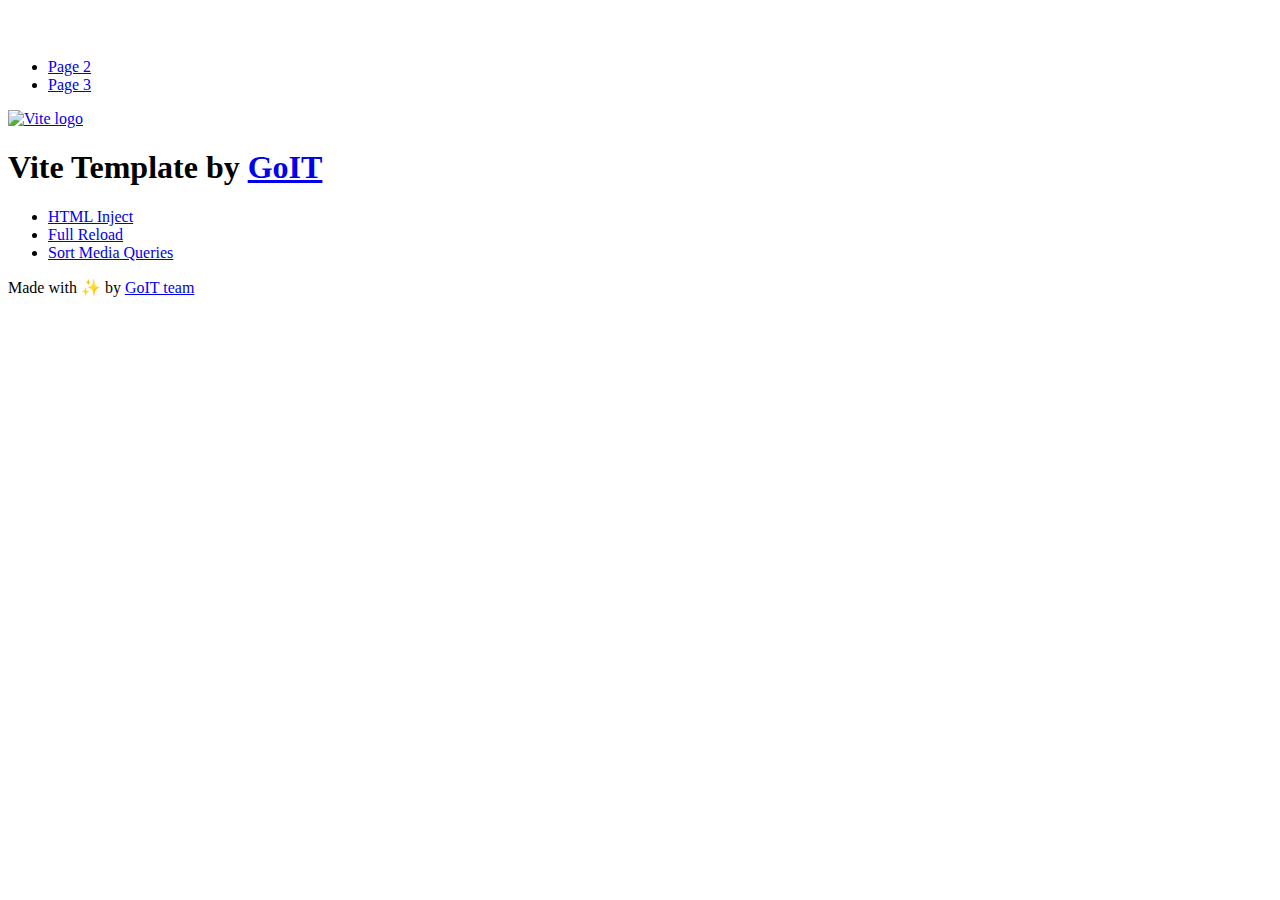
==== index.html @ 1739649c "Deploying to gh-pages from @ Zadolbalonabiratusername/goit-js-hw-09@ddff30728763e51a3ae3ba63837c145e" ====
<!DOCTYPE html>
<html lang="en">
  <head>
    <meta charset="UTF-8" />
    <link rel="icon" type="image/svg+xml" href="/vanilla-app-template/favicon.svg" />
    <meta name="viewport" content="width=device-width, initial-scale=1.0" />
    <title>Vanilla App Template</title>
    <script type="module" crossorigin src="/vanilla-app-template/index.js"></script>
    <link rel="stylesheet" crossorigin href="/vanilla-app-template/assets/styles-DvPDDfy5.css">
  </head>
  <body>
    <header class="header">
  <div class="container">
    <nav class="nav">
      <a class="nav-logo" href="./index.html" aria-label="Site logo">
        <svg class="nav-logo-icon" width="100" height="30">
          <use href="/vanilla-app-template/assets/sprite-E8vg0sBb.svg#logo"></use>
        </svg>
      </a>
      <ul class="nav-list">
        <li class="nav-item">
          <a class="nav-link {=$highlight-act}" href="./page-2.html">Page 2</a>
        </li>
        <li class="nav-item">
          <a class="nav-link {=$highlight-curr}" href="./page-3.html">Page 3</a>
        </li>
      </ul>
    </nav>
  </div>
</header>


    <main>
      <!-- Loads the specified .html file -->
      <section class="vite-promo">
  <div class="container">
    <div class="vite-promo-thumb">
      <a
        class="vite-promo-link"
        href="https://vitejs.dev/"
        target="_blank"
        rel="noopener noreferrer"
        aria-label="Link to Vite official website"
        title="Vite.js  build tool"
      >
        <!-- Path to images as from index.html file -->
        <img
          class="pic"
          src="/vanilla-app-template/assets/vite-logo-9o_aqrTe.png"
          alt="Vite logo"
          width="640"
          height="640"
        />
      </a>
    </div>
    <h1 class="main-title">
      <span class="main-title-gradient">Vite</span>
      Template by
      <a
        class="main-title-link"
        href="https://github.com/goitacademy/vanilla-app-template"
        target="_blank"
        rel="noopener noreferrer"
      >
        GoIT
      </a>
    </h1>
  </div>
</section>

      <article class="badges">
  <div class="container">
    <ul class="badges-list">
      <li class="badges-item">
        <a
          class="badges-link"
          href="https://www.npmjs.com/package/vite-plugin-html-inject"
          target="_blank"
          rel="noopener noreferrer"
        >
          HTML Inject
        </a>
      </li>
      <li class="badges-item">
        <a
          class="badges-link"
          href="https://www.npmjs.com/package/vite-plugin-full-reload"
          target="_blank"
          rel="noopener noreferrer"
        >
          Full Reload
        </a>
      </li>
      <li class="badges-item">
        <a
          class="badges-link"
          href="https://www.npmjs.com/package/postcss-sort-media-queries"
          target="_blank"
          rel="noopener noreferrer"
        >
          Sort Media Queries
        </a>
      </li>
    </ul>
  </div>
</article>

    </main>

    <footer class="footer">
  <div class="container">
    <p class="footer-desc">
      Made with ✨ by
      <a
        class="footer-link"
        href="https://goit.global/ua/"
        target="_blank"
        rel="noopener noreferrer"
      >
        GoIT team
      </a>
    </p>
  </div>
</footer>


  </body>
</html>
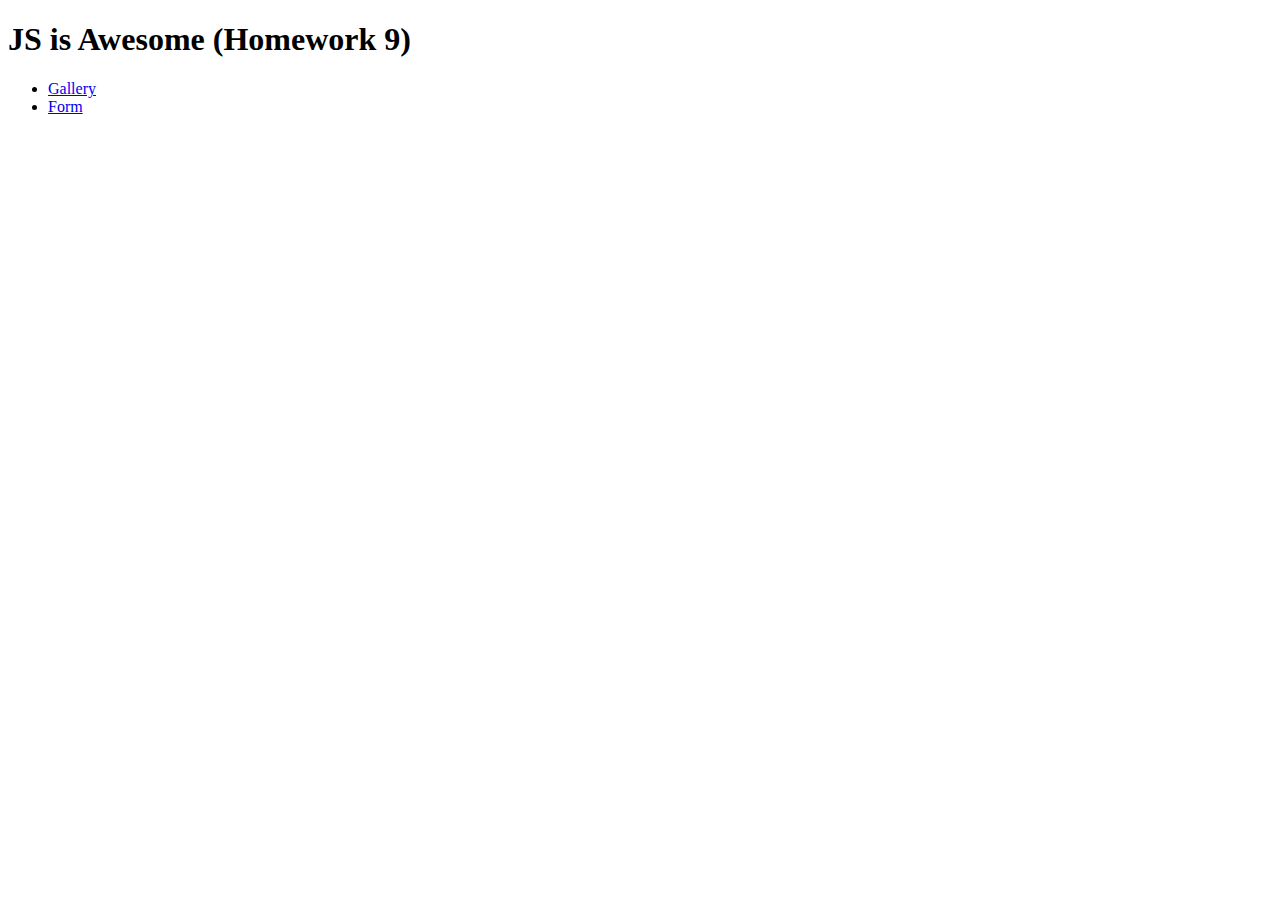
==== commit a3301d0d: "Deploying to gh-pages from @ Zadolbalonabiratusername/goit-js-hw-09@6a6a0fcfe93136387d831f4545b873df" ====
--- a/index.html
+++ b/index.html
@@ -4,125 +4,15 @@
     <meta charset="UTF-8" />
     <link rel="icon" type="image/svg+xml" href="/vanilla-app-template/favicon.svg" />
     <meta name="viewport" content="width=device-width, initial-scale=1.0" />
-    <title>Vanilla App Template</title>
-    <script type="module" crossorigin src="/vanilla-app-template/index.js"></script>
-    <link rel="stylesheet" crossorigin href="/vanilla-app-template/assets/styles-DvPDDfy5.css">
+    <title>Homework 9 - Vanilla App Template</title>
+    <link rel="stylesheet" crossorigin href="/vanilla-app-template/assets/styles-D2mPkiCj.css">
   </head>
   <body>
-    <header class="header">
-  <div class="container">
-    <nav class="nav">
-      <a class="nav-logo" href="./index.html" aria-label="Site logo">
-        <svg class="nav-logo-icon" width="100" height="30">
-          <use href="/vanilla-app-template/assets/sprite-E8vg0sBb.svg#logo"></use>
-        </svg>
-      </a>
-      <ul class="nav-list">
-        <li class="nav-item">
-          <a class="nav-link {=$highlight-act}" href="./page-2.html">Page 2</a>
-        </li>
-        <li class="nav-item">
-          <a class="nav-link {=$highlight-curr}" href="./page-3.html">Page 3</a>
-        </li>
-      </ul>
-    </nav>
-  </div>
-</header>
-
-
-    <main>
-      <!-- Loads the specified .html file -->
-      <section class="vite-promo">
-  <div class="container">
-    <div class="vite-promo-thumb">
-      <a
-        class="vite-promo-link"
-        href="https://vitejs.dev/"
-        target="_blank"
-        rel="noopener noreferrer"
-        aria-label="Link to Vite official website"
-        title="Vite.js  build tool"
-      >
-        <!-- Path to images as from index.html file -->
-        <img
-          class="pic"
-          src="/vanilla-app-template/assets/vite-logo-9o_aqrTe.png"
-          alt="Vite logo"
-          width="640"
-          height="640"
-        />
-      </a>
-    </div>
-    <h1 class="main-title">
-      <span class="main-title-gradient">Vite</span>
-      Template by
-      <a
-        class="main-title-link"
-        href="https://github.com/goitacademy/vanilla-app-template"
-        target="_blank"
-        rel="noopener noreferrer"
-      >
-        GoIT
-      </a>
-    </h1>
-  </div>
-</section>
-
-      <article class="badges">
-  <div class="container">
-    <ul class="badges-list">
-      <li class="badges-item">
-        <a
-          class="badges-link"
-          href="https://www.npmjs.com/package/vite-plugin-html-inject"
-          target="_blank"
-          rel="noopener noreferrer"
-        >
-          HTML Inject
-        </a>
-      </li>
-      <li class="badges-item">
-        <a
-          class="badges-link"
-          href="https://www.npmjs.com/package/vite-plugin-full-reload"
-          target="_blank"
-          rel="noopener noreferrer"
-        >
-          Full Reload
-        </a>
-      </li>
-      <li class="badges-item">
-        <a
-          class="badges-link"
-          href="https://www.npmjs.com/package/postcss-sort-media-queries"
-          target="_blank"
-          rel="noopener noreferrer"
-        >
-          Sort Media Queries
-        </a>
-      </li>
+    <h1>JS is Awesome (Homework 9)</h1>
+    <ul>
+      <li><a href="./1-gallery.html">Gallery</a></li>
+      <li><a href="./2-form.html">Form</a></li>
     </ul>
-  </div>
-</article>
-
-    </main>
-
-    <footer class="footer">
-  <div class="container">
-    <p class="footer-desc">
-      Made with ✨ by
-      <a
-        class="footer-link"
-        href="https://goit.global/ua/"
-        target="_blank"
-        rel="noopener noreferrer"
-      >
-        GoIT team
-      </a>
-    </p>
-  </div>
-</footer>
-
 
   </body>
 </html>
